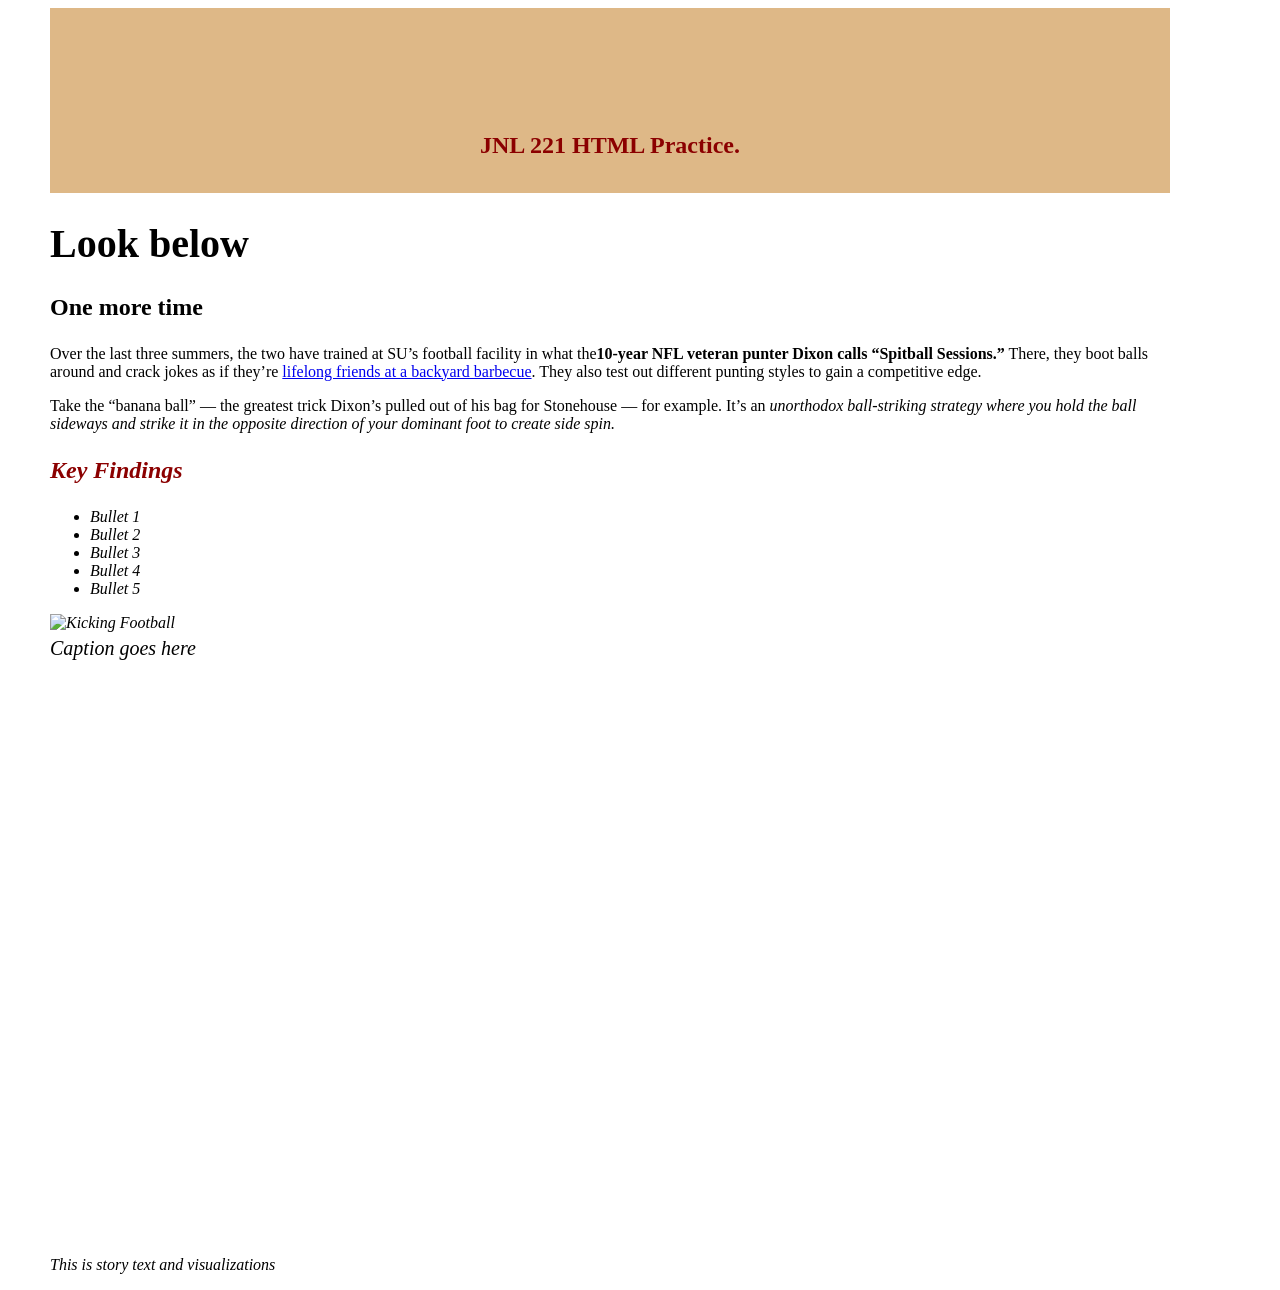
==== index.html @ 4547dd09 "Add files via upload" ====
<!doctype html>
<html lang="en">
  <head>
    <meta charset="utf-8">

    <meta name="viewport" content="width=device-width, initial-scale=1">

    <link rel="stylesheet" href="main.css">

    <title>JNL 221 - Idrissa Ballo HTML Practice</title>
  </head>
  <body>

    <div class="container">

      <div class="row">

        <header class="col bg-secondary text-white p-2 mb-4">
          <h3> JNL 221 HTML Practice.</h3>
        </header>

      </div>

      <div class="row">

        <div class="col-lg-7">

          <h1> Look below</h1>

          <h2>One more time</h2>
<p>Over the last three summers, the two have trained at SU’s football facility in what the<strong>10-year NFL veteran punter Dixon calls “Spitball Sessions.”</strong>  There, they boot balls around and crack jokes as if they’re <a href="https://cnycentral.com/sports/orange-zone/su-football-nfl-alumni-appreciate-fran-browns-community-outreach">lifelong friends at a backyard barbecue</a>. They also test out different punting styles to gain a competitive edge.<p>

<p>Take the “banana ball” — the greatest trick Dixon’s pulled out of his bag for Stonehouse — for example. It’s an <em>unorthodox ball-striking<em> strategy where you hold the ball sideways and strike it in the opposite direction of your dominant foot to create side spin.<p>

  <h3>Key Findings</h3>

<ul>
  <li> Bullet 1</li>
  <li> Bullet 2</li>
  <li> Bullet 3</li>
  <li> Bullet 4</li>
  <li> Bullet 5</li>
</ul>

<img src="https://dailyorange.s3.amazonaws.com/wp-content/uploads/2025/11/12220407/sa2_EMBED_42816_S_Football_Punter_LoganReidsma_SSP_WEB.jpg" ALT=" Kicking Football">
<div class="caption">Caption goes here</div>
<br>
<br>
<br>
<br>
<br>

 <iframe title="Analysis of Fatal Police Shootings by Race and Mental Illness (2015)" aria-label="Small multiple pie chart" id="datawrapper-chart-jWJYV" src="https://datawrapper.dwcdn.net/jWJYV/1/" scrolling="no" frameborder="0" style="width: 0; min-width: 100% !important; border: none;" height="486" data-external="1"></iframe><script type="text/javascript">window.addEventListener("message",function(a){if(void 0!==a.data["datawrapper-height"]){var e=document.querySelectorAll("iframe");for(var t in a.data["datawrapper-height"])for(var r,i=0;r=e[i];i++)if(r.contentWindow===a.source){var d=a.data["datawrapper-height"][t]+"px";r.style.height=d}}});</script>
          <p>This is story text and visualizations</p>
        
        </div>

      </div>

    <!-- Bootstrap Bundle with Popper -->
    <script src="https://cdn.jsdelivr.net/npm/bootstrap@5.0.2/dist/js/bootstrap.bundle.min.js" integrity="sha384-MrcW6ZMFYlzcLA8Nl+NtUVF0sA7MsXsP1UyJoMp4YLEuNSfAP+JcXn/tWtIaxVXM" crossorigin="anonymous"></script>

  </body>
</html>
---- main.css ----
body {
  font-family: Times New Roman, sans-serif;
  max-width: 70rem;
  margin-left: 50px;
  margin-right: 10px;
}

header {
  background-color:  burlywood;
  font-size: 18px;
  padding-top: 100px;
  padding-bottom: 10px;
  padding-left: 10%;
  padding-right: 10%;
  margin-bottom: 15px;
  text-align: center;
  text-shadow: black;
  color: floralwhite;
}

img {
  width: 50%;
}

.caption {
  font-size: 20px;
  margin-left: 0px;
  margin-right: 0px;
  margin-top: 5px
}

h1 {
  font-style: bold;
  font-size: 40px;
}

h2 {
  font-size: 24px;
  margin-bottom: 1.5rem;
}

h3 {
  font-style: bold;
  font-size: 24px;
  color: darkred;

p {
  font-size: 20px;
}

.otherimg {
  max-width: 50rem;
  margin-left: auto;
  margin-right: auto;
  margin-top: 30px;
  margin-bottom: 30px;
}
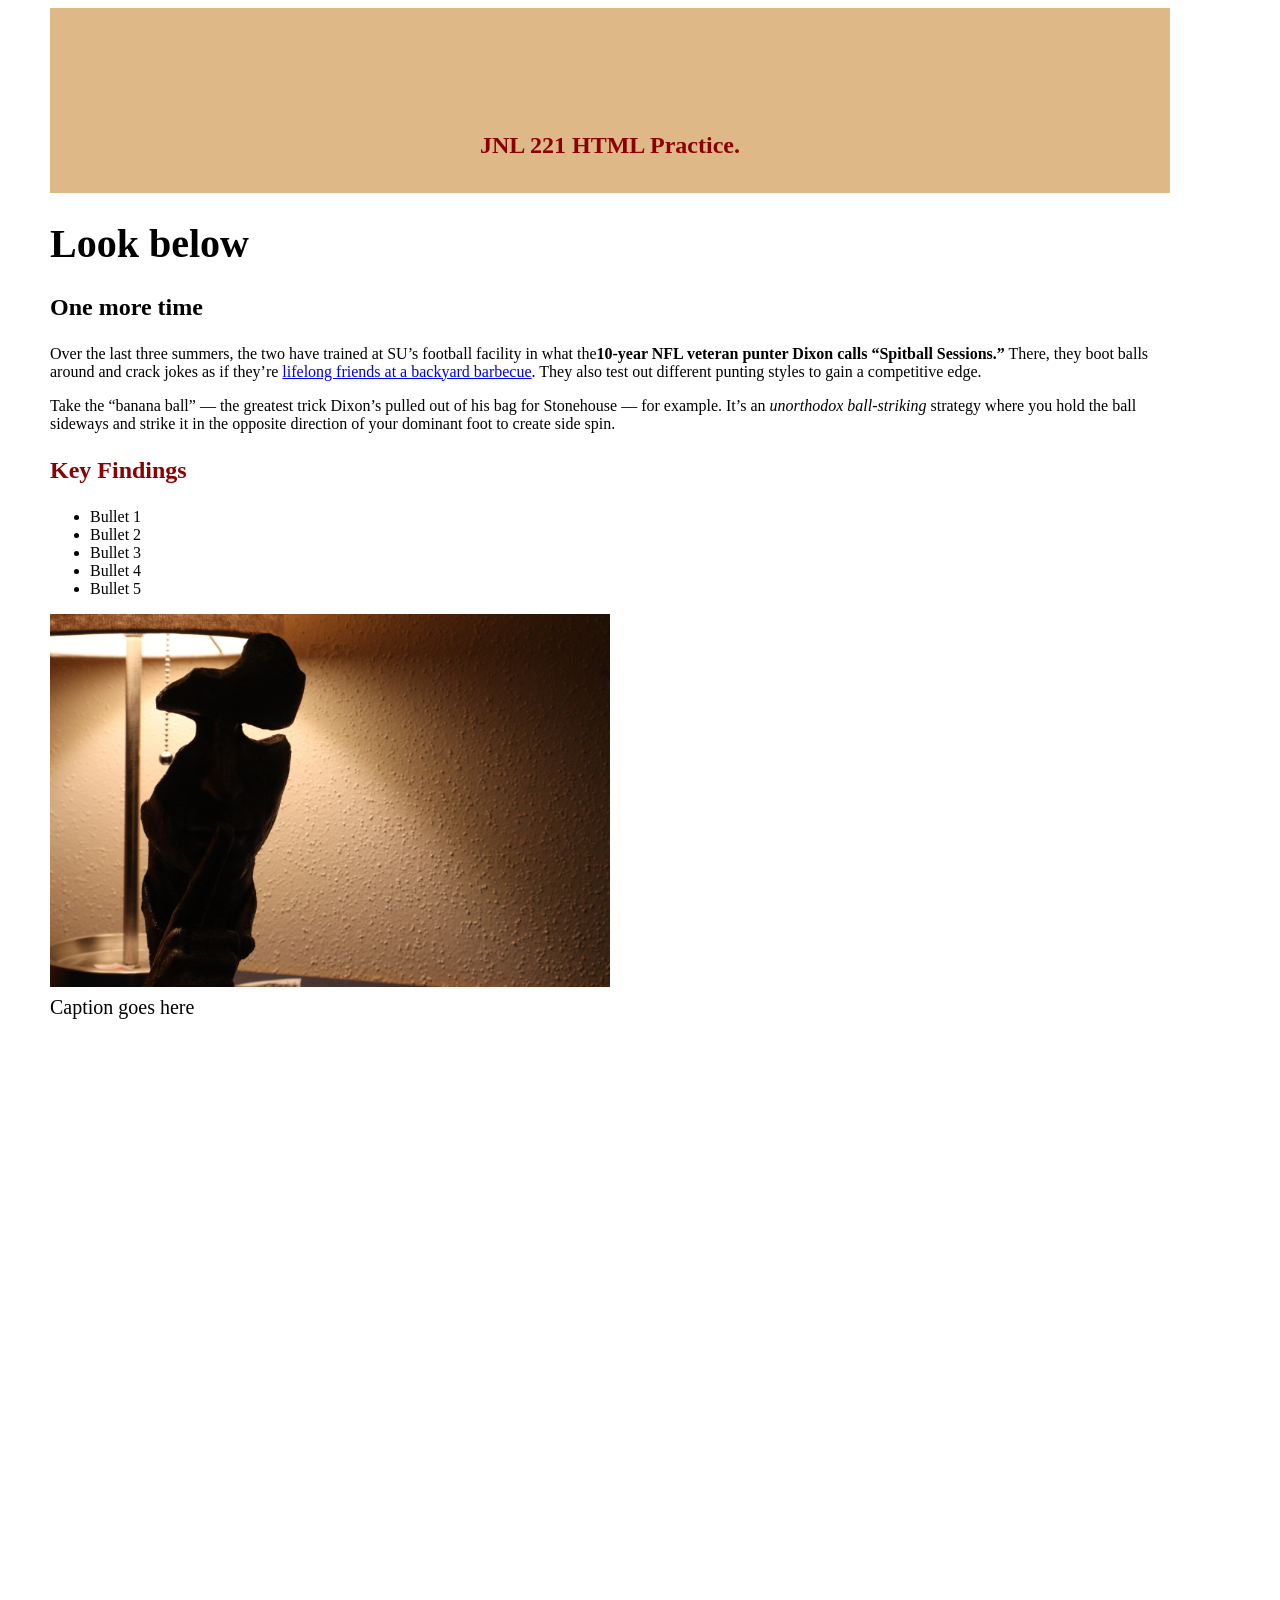
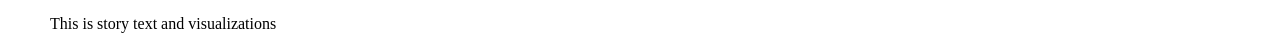
==== commit 64d17efc: "Add files via upload" ====
--- a/index.html
+++ b/index.html
@@ -30,7 +30,7 @@
           <h2>One more time</h2>
 <p>Over the last three summers, the two have trained at SU’s football facility in what the<strong>10-year NFL veteran punter Dixon calls “Spitball Sessions.”</strong>  There, they boot balls around and crack jokes as if they’re <a href="https://cnycentral.com/sports/orange-zone/su-football-nfl-alumni-appreciate-fran-browns-community-outreach">lifelong friends at a backyard barbecue</a>. They also test out different punting styles to gain a competitive edge.<p>
 
-<p>Take the “banana ball” — the greatest trick Dixon’s pulled out of his bag for Stonehouse — for example. It’s an <em>unorthodox ball-striking<em> strategy where you hold the ball sideways and strike it in the opposite direction of your dominant foot to create side spin.<p>
+<p>Take the “banana ball” — the greatest trick Dixon’s pulled out of his bag for Stonehouse — for example. It’s an <em>unorthodox ball-striking</em> strategy where you hold the ball sideways and strike it in the opposite direction of your dominant foot to create side spin.<p>
 
   <h3>Key Findings</h3>
 
@@ -42,8 +42,8 @@
   <li> Bullet 5</li>
 </ul>
 
-<img src="https://dailyorange.s3.amazonaws.com/wp-content/uploads/2025/11/12220407/sa2_EMBED_42816_S_Football_Punter_LoganReidsma_SSP_WEB.jpg" ALT=" Kicking Football">
-<div class="caption">Caption goes here</div>
+<img src="rule_of_thirds.jpg.JPG" ALT="Staue in front of dim light">
+<div class="caption">Caption goes here</div>  
 <br>
 <br>
 <br>
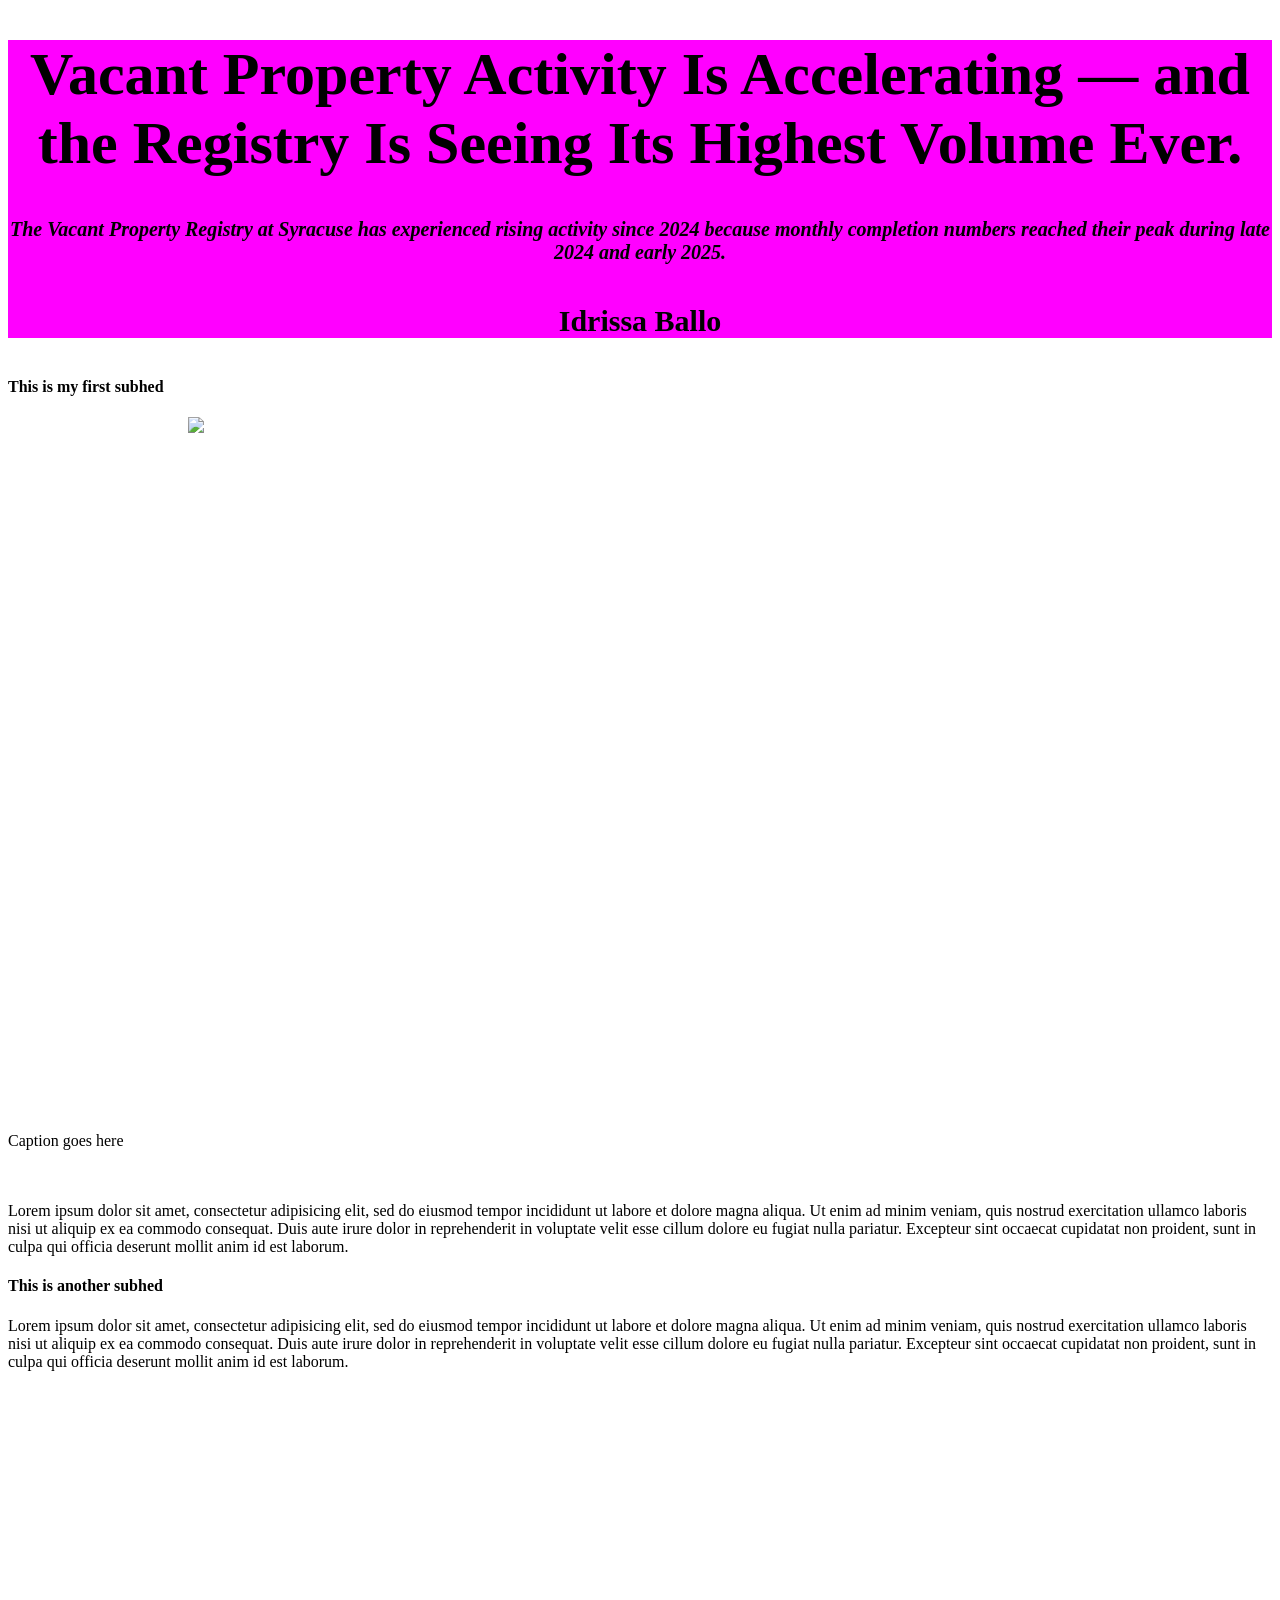
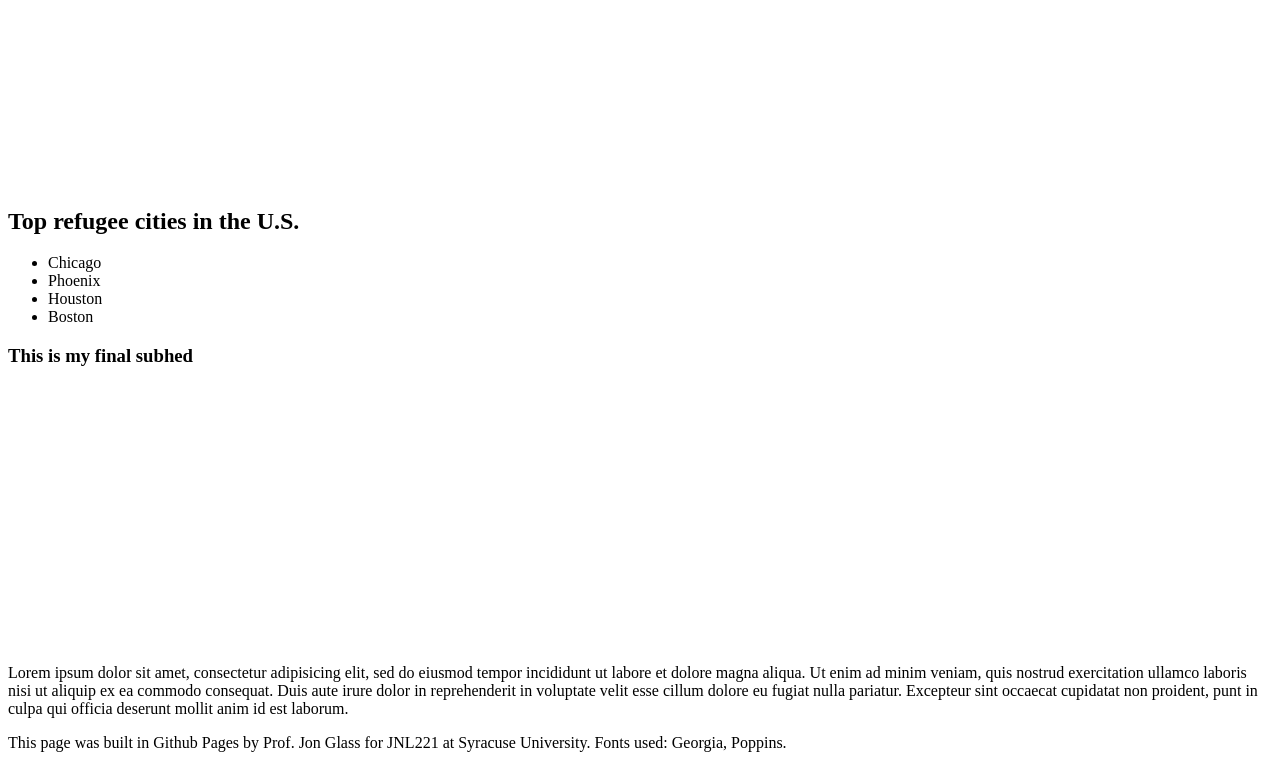
==== commit 8c2fbe4b: "Add files via upload" ====
--- a/index.html
+++ b/index.html
@@ -1,64 +1,101 @@
-<!doctype html>
+<!-- This is the completed HTML page for our final project template. -->
+<!-- I change my dek line to be italicized -->
+<!DOCTYPE html>
 <html lang="en">
-  <head>
-    <meta charset="utf-8">
+	<head>
 
-    <meta name="viewport" content="width=device-width, initial-scale=1">
+		<title> Idrissa Ballo Final Project</title>
+		<!-- Required meta tags -->
+		<meta charset="utf-8">
+		<meta name="viewport" content="width=device-width, initial-scale=1">
 
-    <link rel="stylesheet" href="main.css">
+		
+	<link rel="stylesheet" type="text/css" href="final.css">
 
-    <title>JNL 221 - Idrissa Ballo HTML Practice</title>
-  </head>
-  <body>
+		<!-- Google font: Poppins -->
+		
+	</head>
+	<body>
 
-    <div class="container">
+
+<div class="container">
 
       <div class="row">
 
-        <header class="col bg-secondary text-white p-2 mb-4">
-          <h3> JNL 221 HTML Practice.</h3>
-        </header>
+		<header class= "col bg-secondary text-white p-2 mb-4">
+			<h1> Vacant Property Activity Is Accelerating — and the Registry Is Seeing Its Highest Volume Ever. </h1>
+			<h2>The Vacant Property Registry at Syracuse has experienced rising activity since 2024 because monthly completion numbers reached their peak during late 2024 and early 2025.</h2>
+			<h4>Idrissa Ballo </h4>
+			 </header>	
+			<h4>This is my first subhed</h3>
+			<h3><img src="file:///C:/Users/Young/Downloads/final%20project%20JNL%20221/newhouse.jpg"></h3>
+			<br>
+			<br>
+			<br>
+			<br>
+			<br>
+			<br>
+			<br>
+			<br>
+			<br>
+			<br>
+			<br>
+			<br>
+			<br>
+			<br>
+			<br>
+			<br>
+			<br>
+			<br>
+			<br>
+			<br>
+			<br>
+			<br>
+			<div class="caption">Caption goes here</div>  
+			<br>
+			<br>
+			<p>Lorem ipsum dolor sit amet, consectetur adipisicing elit, sed do eiusmod
+			tempor incididunt ut labore et dolore magna aliqua. Ut enim ad minim veniam,
+			quis nostrud exercitation ullamco laboris nisi ut aliquip ex ea commodo
+			consequat. Duis aute irure dolor in reprehenderit in voluptate velit esse
+			cillum dolore eu fugiat nulla pariatur. Excepteur sint occaecat cupidatat non
+			proident, sunt in culpa qui officia deserunt mollit anim id est laborum.</p>
+		</section>
+		<section>
+			<h4>This is another subhed</h3>
+			<p>Lorem ipsum dolor sit amet, consectetur adipisicing elit, sed do eiusmod
+			tempor incididunt ut labore et dolore magna aliqua. Ut enim ad minim veniam,
+			quis nostrud exercitation ullamco laboris nisi ut aliquip ex ea commodo
+			consequat. Duis aute irure dolor in reprehenderit in voluptate velit esse
+			cillum dolore eu fugiat nulla pariatur. Excepteur sint occaecat cupidatat non
+			proident, sunt in culpa qui officia deserunt mollit anim id est laborum.</p>
+		</section>
+		<section>
+			 <iframe title="[ Insert title here ]" aria-label="Line chart" id="datawrapper-chart-xl50L" src="https://datawrapper.dwcdn.net/xl50L/1/" scrolling="no" frameborder="0" style="width: 0; min-width: 100% !important; border: none;" height="397" data-external="1"></iframe><script type="text/javascript">window.addEventListener("message",function(a){if(void 0!==a.data["datawrapper-height"]){var e=document.querySelectorAll("iframe");for(var t in a.data["datawrapper-height"])for(var r,i=0;r=e[i];i++)if(r.contentWindow===a.source){var d=a.data["datawrapper-height"][t]+"px";r.style.height=d}}});</script>
+			<div class="list">
+				<h2>Top refugee cities in the U.S.</h2>
+				<ul>
+					<li>Chicago</li>
+					<li>Phoenix</li>
+					<li>Houston</li>
+					<li>Boston</li>
+				</ul>
+			</div>
 
-      </div>
-
-      <div class="row">
-
-        <div class="col-lg-7">
-
-          <h1> Look below</h1>
-
-          <h2>One more time</h2>
-<p>Over the last three summers, the two have trained at SU’s football facility in what the<strong>10-year NFL veteran punter Dixon calls “Spitball Sessions.”</strong>  There, they boot balls around and crack jokes as if they’re <a href="https://cnycentral.com/sports/orange-zone/su-football-nfl-alumni-appreciate-fran-browns-community-outreach">lifelong friends at a backyard barbecue</a>. They also test out different punting styles to gain a competitive edge.<p>
-
-<p>Take the “banana ball” — the greatest trick Dixon’s pulled out of his bag for Stonehouse — for example. It’s an <em>unorthodox ball-striking</em> strategy where you hold the ball sideways and strike it in the opposite direction of your dominant foot to create side spin.<p>
-
-  <h3>Key Findings</h3>
-
-<ul>
-  <li> Bullet 1</li>
-  <li> Bullet 2</li>
-  <li> Bullet 3</li>
-  <li> Bullet 4</li>
-  <li> Bullet 5</li>
-</ul>
-
-<img src="rule_of_thirds.jpg.JPG" ALT="Staue in front of dim light">
-<div class="caption">Caption goes here</div>  
-<br>
-<br>
-<br>
-<br>
-<br>
-
- <iframe title="Analysis of Fatal Police Shootings by Race and Mental Illness (2015)" aria-label="Small multiple pie chart" id="datawrapper-chart-jWJYV" src="https://datawrapper.dwcdn.net/jWJYV/1/" scrolling="no" frameborder="0" style="width: 0; min-width: 100% !important; border: none;" height="486" data-external="1"></iframe><script type="text/javascript">window.addEventListener("message",function(a){if(void 0!==a.data["datawrapper-height"]){var e=document.querySelectorAll("iframe");for(var t in a.data["datawrapper-height"])for(var r,i=0;r=e[i];i++)if(r.contentWindow===a.source){var d=a.data["datawrapper-height"][t]+"px";r.style.height=d}}});</script>
-          <p>This is story text and visualizations</p>
-        
-        </div>
-
-      </div>
-
-    <!-- Bootstrap Bundle with Popper -->
-    <script src="https://cdn.jsdelivr.net/npm/bootstrap@5.0.2/dist/js/bootstrap.bundle.min.js" integrity="sha384-MrcW6ZMFYlzcLA8Nl+NtUVF0sA7MsXsP1UyJoMp4YLEuNSfAP+JcXn/tWtIaxVXM" crossorigin="anonymous"></script>
-
-  </body>
-</html>
+			<!-- Add responsive Datawrapper element below this comment. -->
+			
+		</section>
+		<section>
+			<h3>This is my final subhed</h3>
+			<p>Lorem ipsum dolor sit amet, consectetur adipisicing elit, sed do eiusmod
+			tempor incididunt ut labore et dolore magna aliqua. Ut enim ad minim veniam,
+			quis nostrud exercitation ullamco laboris nisi ut aliquip ex ea commodo
+			consequat. Duis aute irure dolor in reprehenderit in voluptate velit esse
+			cillum dolore eu fugiat nulla pariatur. Excepteur sint occaecat cupidatat non
+			proident, punt in culpa qui officia deserunt mollit anim id est laborum.</p>
+		</section>
+		<div class="footer">
+			<p>This page was built in Github Pages by Prof. Jon Glass for JNL221 at Syracuse University. Fonts used: Georgia, Poppins.</p>
+		</div>
+	</body>
+</html>
--- a/final.css
+++ b/final.css
@@ -0,0 +1,55 @@
+/*This is the CSS page for our final template.*/
+
+footer {p font-family:'' ;
+	background-color: #cccccc;
+	text-align: center;
+	font-size: 20px;
+	margin-bottom: 0;
+}
+header {
+	height: auto;
+	font-weight: bold;
+	font-size: 30px; 
+	text-align: center;
+	font-family: 'Times New Roman', serif;
+	background-color: magenta;
+h2 {
+	font-style: italic;
+  font-size: 20px
+}
+}
+h3 {height: 300px;
+	width:400px ;
+
+img {
+  width: 50%;
+  float: right;
+  margin-right:5% ;
+  margin-left:5% ;
+
+h4 {
+	font-style: italic;
+	font-size: 40px;
+	font-family: 'Georgia', serif;
+}
+h3 {height: 300px;
+	width:400px ;
+	font-size: 30px;
+}
+
+
+/*Don't worry about this section yet*/
+@media only screen and (max-width: 767px)
+{
+ .list {
+ 	float: none;
+ 	min-width: 90%;
+ 	margin-left: 10px;
+ 	margin-bottom: 30px;
+ 	margin-top: 30px;
+ }
+ iframe {
+ 	min-width: 90%;
+ 	margin-right: 10px;
+ }
+}
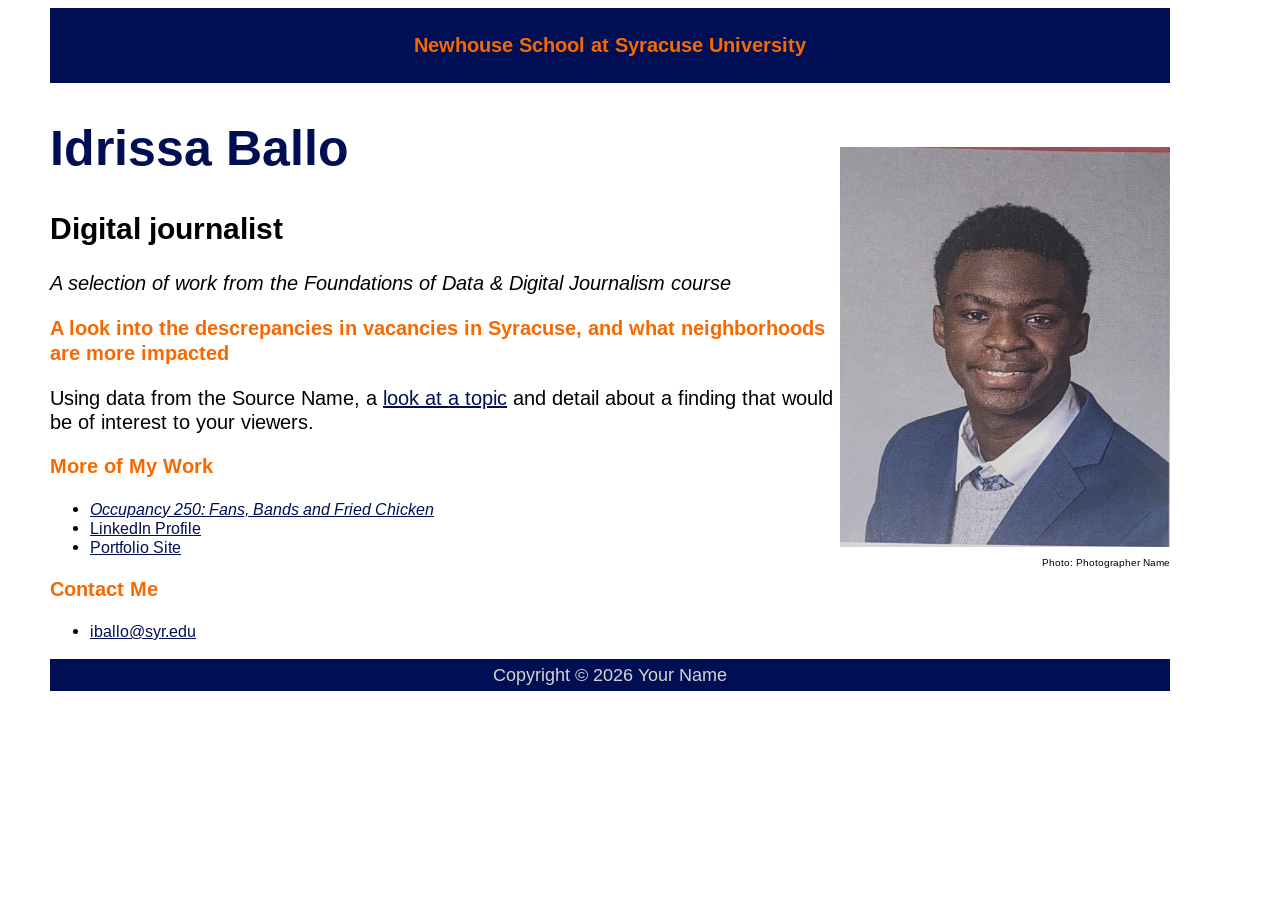
==== commit eb407c1b: "Add files via upload" ====
--- a/index.html
+++ b/index.html
@@ -1,101 +1,97 @@
-<!-- This is the completed HTML page for our final project template. -->
-<!-- I change my dek line to be italicized -->
-<!DOCTYPE html>
+<!doctype html>
 <html lang="en">
-	<head>
+  <head>
+    <meta charset="utf-8">
 
-		<title> Idrissa Ballo Final Project</title>
-		<!-- Required meta tags -->
-		<meta charset="utf-8">
-		<meta name="viewport" content="width=device-width, initial-scale=1">
+    <meta name="viewport" content="width=device-width, initial-scale=1">
 
-		
-	<link rel="stylesheet" type="text/css" href="final.css">
+    <link rel="stylesheet" href="portfolio.css">
 
-		<!-- Google font: Poppins -->
-		
-	</head>
-	<body>
+    <title>Your Name Github Portfolio Site</title>
+
+    <!--Additional Google Font: Arimo -->
+
+<link rel="preconnect" href="https://fonts.googleapis.com">
+<link rel="preconnect" href="https://fonts.gstatic.com" crossorigin>
+<link href="https://fonts.googleapis.com/css2?family=Arimo:ital,wght@0,400..700;1,400..700&display=swap" rel="stylesheet">
 
 
-<div class="container">
+  </head>
+  <body>
+
+    <div class="container">
 
       <div class="row">
 
-		<header class= "col bg-secondary text-white p-2 mb-4">
-			<h1> Vacant Property Activity Is Accelerating — and the Registry Is Seeing Its Highest Volume Ever. </h1>
-			<h2>The Vacant Property Registry at Syracuse has experienced rising activity since 2024 because monthly completion numbers reached their peak during late 2024 and early 2025.</h2>
-			<h4>Idrissa Ballo </h4>
-			 </header>	
-			<h4>This is my first subhed</h3>
-			<h3><img src="file:///C:/Users/Young/Downloads/final%20project%20JNL%20221/newhouse.jpg"></h3>
-			<br>
-			<br>
-			<br>
-			<br>
-			<br>
-			<br>
-			<br>
-			<br>
-			<br>
-			<br>
-			<br>
-			<br>
-			<br>
-			<br>
-			<br>
-			<br>
-			<br>
-			<br>
-			<br>
-			<br>
-			<br>
-			<br>
-			<div class="caption">Caption goes here</div>  
-			<br>
-			<br>
-			<p>Lorem ipsum dolor sit amet, consectetur adipisicing elit, sed do eiusmod
-			tempor incididunt ut labore et dolore magna aliqua. Ut enim ad minim veniam,
-			quis nostrud exercitation ullamco laboris nisi ut aliquip ex ea commodo
-			consequat. Duis aute irure dolor in reprehenderit in voluptate velit esse
-			cillum dolore eu fugiat nulla pariatur. Excepteur sint occaecat cupidatat non
-			proident, sunt in culpa qui officia deserunt mollit anim id est laborum.</p>
-		</section>
-		<section>
-			<h4>This is another subhed</h3>
-			<p>Lorem ipsum dolor sit amet, consectetur adipisicing elit, sed do eiusmod
-			tempor incididunt ut labore et dolore magna aliqua. Ut enim ad minim veniam,
-			quis nostrud exercitation ullamco laboris nisi ut aliquip ex ea commodo
-			consequat. Duis aute irure dolor in reprehenderit in voluptate velit esse
-			cillum dolore eu fugiat nulla pariatur. Excepteur sint occaecat cupidatat non
-			proident, sunt in culpa qui officia deserunt mollit anim id est laborum.</p>
-		</section>
-		<section>
-			 <iframe title="[ Insert title here ]" aria-label="Line chart" id="datawrapper-chart-xl50L" src="https://datawrapper.dwcdn.net/xl50L/1/" scrolling="no" frameborder="0" style="width: 0; min-width: 100% !important; border: none;" height="397" data-external="1"></iframe><script type="text/javascript">window.addEventListener("message",function(a){if(void 0!==a.data["datawrapper-height"]){var e=document.querySelectorAll("iframe");for(var t in a.data["datawrapper-height"])for(var r,i=0;r=e[i];i++)if(r.contentWindow===a.source){var d=a.data["datawrapper-height"][t]+"px";r.style.height=d}}});</script>
-			<div class="list">
-				<h2>Top refugee cities in the U.S.</h2>
-				<ul>
-					<li>Chicago</li>
-					<li>Phoenix</li>
-					<li>Houston</li>
-					<li>Boston</li>
-				</ul>
-			</div>
+        <header class="col bg-secondary text-white p-2 mb-4">
+          <h3>Newhouse School at Syracuse University</h3>
+        </header>
 
-			<!-- Add responsive Datawrapper element below this comment. -->
-			
-		</section>
-		<section>
-			<h3>This is my final subhed</h3>
-			<p>Lorem ipsum dolor sit amet, consectetur adipisicing elit, sed do eiusmod
-			tempor incididunt ut labore et dolore magna aliqua. Ut enim ad minim veniam,
-			quis nostrud exercitation ullamco laboris nisi ut aliquip ex ea commodo
-			consequat. Duis aute irure dolor in reprehenderit in voluptate velit esse
-			cillum dolore eu fugiat nulla pariatur. Excepteur sint occaecat cupidatat non
-			proident, punt in culpa qui officia deserunt mollit anim id est laborum.</p>
-		</section>
-		<div class="footer">
-			<p>This page was built in Github Pages by Prof. Jon Glass for JNL221 at Syracuse University. Fonts used: Georgia, Poppins.</p>
-		</div>
-	</body>
-</html>+      </div>
+
+      <div class="row">
+
+        <div class="col-lg-1">
+
+  
+            <div class="mainimage">
+
+             <!-- Replace with your own photo; Update ALT --> 
+
+              <img src="Headshot.jpg" alt="Your Name photo" width="330" height="400">
+
+              <!-- Update Photographer Name -->
+
+              <div class="caption">Photo: Photographer Name</div>
+
+            </div>
+
+          <h1>Idrissa Ballo</h1>
+
+          <h2>Digital journalist</h2>
+
+          <p><em>A selection of work from the Foundations of Data & Digital Journalism course</em></p>
+
+          <!-- Update with Description about Final Project --> 
+
+          <h3>A look into the descrepancies in vacancies in Syracuse, and what neighborhoods are more impacted</h3>
+
+
+          <p>Using data from the Source Name, a <a href="/final/">look at a topic</a> and detail about a finding that would be of interest to your viewers. 
+          </p>
+
+
+          <h3>More of My Work</h3>
+
+         <!-- Add links to clips, non-class work --> 
+
+          <ul>
+            <li> <a href="https://www.occupancy250.com" target="_blank"><em>Occupancy 250: Fans, Bands and Fried Chicken</em></a></li>
+            <li> <a href="https://www.linkedin.com/in/jonnglass/" target="_blank">LinkedIn Profile</a></li>
+            <li><a href="https://www.jonnglass.com" target="_blank">Portfolio Site</a></li>
+          </ul>
+
+          <h3>Contact Me</h3>
+          <!-- Update to Your Email Address --> 
+
+          <ul>
+            <li> <a href="mailto:yourname@syr.edu?Subject=Inquiry from my Github site">iballo@syr.edu</a></li>
+          </ul>
+
+        </div>
+
+      </div>
+
+    <div class="footer">
+
+
+      <p>Copyright &copy; <script>document.write(new Date().getFullYear())</script> Your Name</p>
+    </div>
+
+
+
+    <!-- Bootstrap Bundle with Popper -->
+    <script src="https://cdn.jsdelivr.net/npm/bootstrap@5.0.2/dist/js/bootstrap.bundle.min.js" integrity="sha384-MrcW6ZMFYlzcLA8Nl+NtUVF0sA7MsXsP1UyJoMp4YLEuNSfAP+JcXn/tWtIaxVXM" crossorigin="anonymous"></script>
+
+  </body>
+</html>
--- a/portfolio.css
+++ b/portfolio.css
@@ -0,0 +1,109 @@
+body {
+  font-family: Arimo, sans-serif;
+  max-width: 70rem;
+  margin-left:50px;
+  margin-right: 10px;
+}
+
+header {
+  background-color: #000E54;
+  font-size: 20px;
+  padding-top: 5px;
+  padding-bottom: 5px;
+  padding-left: 20%;
+  padding-right: 20%;
+  margin-bottom: 10px;
+  text-align: center;
+}
+
+p {
+  font-size: 20px;
+}
+
+h1 {
+  font-style: bold;
+  font-size: 50px;
+  color: #000E54
+}
+
+h2 {
+  font-size: 30px;
+  margin-bottom: 1.5rem;
+}
+
+h3 {
+  font-style: bold;
+  font-size: 20px;
+  color: #F76900;
+}
+
+/* unvisited link */
+a:link {
+  color: #000E54;
+}
+
+/* visited link */
+a:visited {
+  color: #000E54;
+}
+
+/* mouse over link */
+a:hover {
+  color: #F76900;
+}
+
+/* selected link */
+a:active {
+  color: #000E54;
+}
+
+.mainimage {
+  float: right;
+  margin-left: auto;
+  margin-right: auto;
+  margin-top: 30px;
+  margin-bottom: 30px;
+}
+
+.footer p { 
+  color: lightgray;
+  background-color: #000E54;
+  font-size: 18px;
+  padding-top: 5px;
+  padding-bottom: 5px;
+  padding-left: 20%;
+  padding-right: 20%;
+  margin-bottom: 10px;
+  text-align: center;
+}
+
+.caption {
+  font-size: 10px;
+  margin-left: 0px;
+  margin-right: 0px;
+  margin-top: 5px;
+  text-align: right;
+}
+
+/*Add or Update Your Own Font*/
+
+.arimo {
+  font-family: "Arimo", sans-serif;
+  font-optical-sizing: auto;
+  font-weight: 500;
+  font-style: normal;
+}
+
+/*Post Below for Mobile Format*/
+@media only screen and (max-width: 767px)
+
+{
+.mainimage {
+  float: left;
+  margin-left: auto;
+  margin-right: auto;
+  margin-top: 30px;
+  margin-bottom: 30px;
+}
+
+}
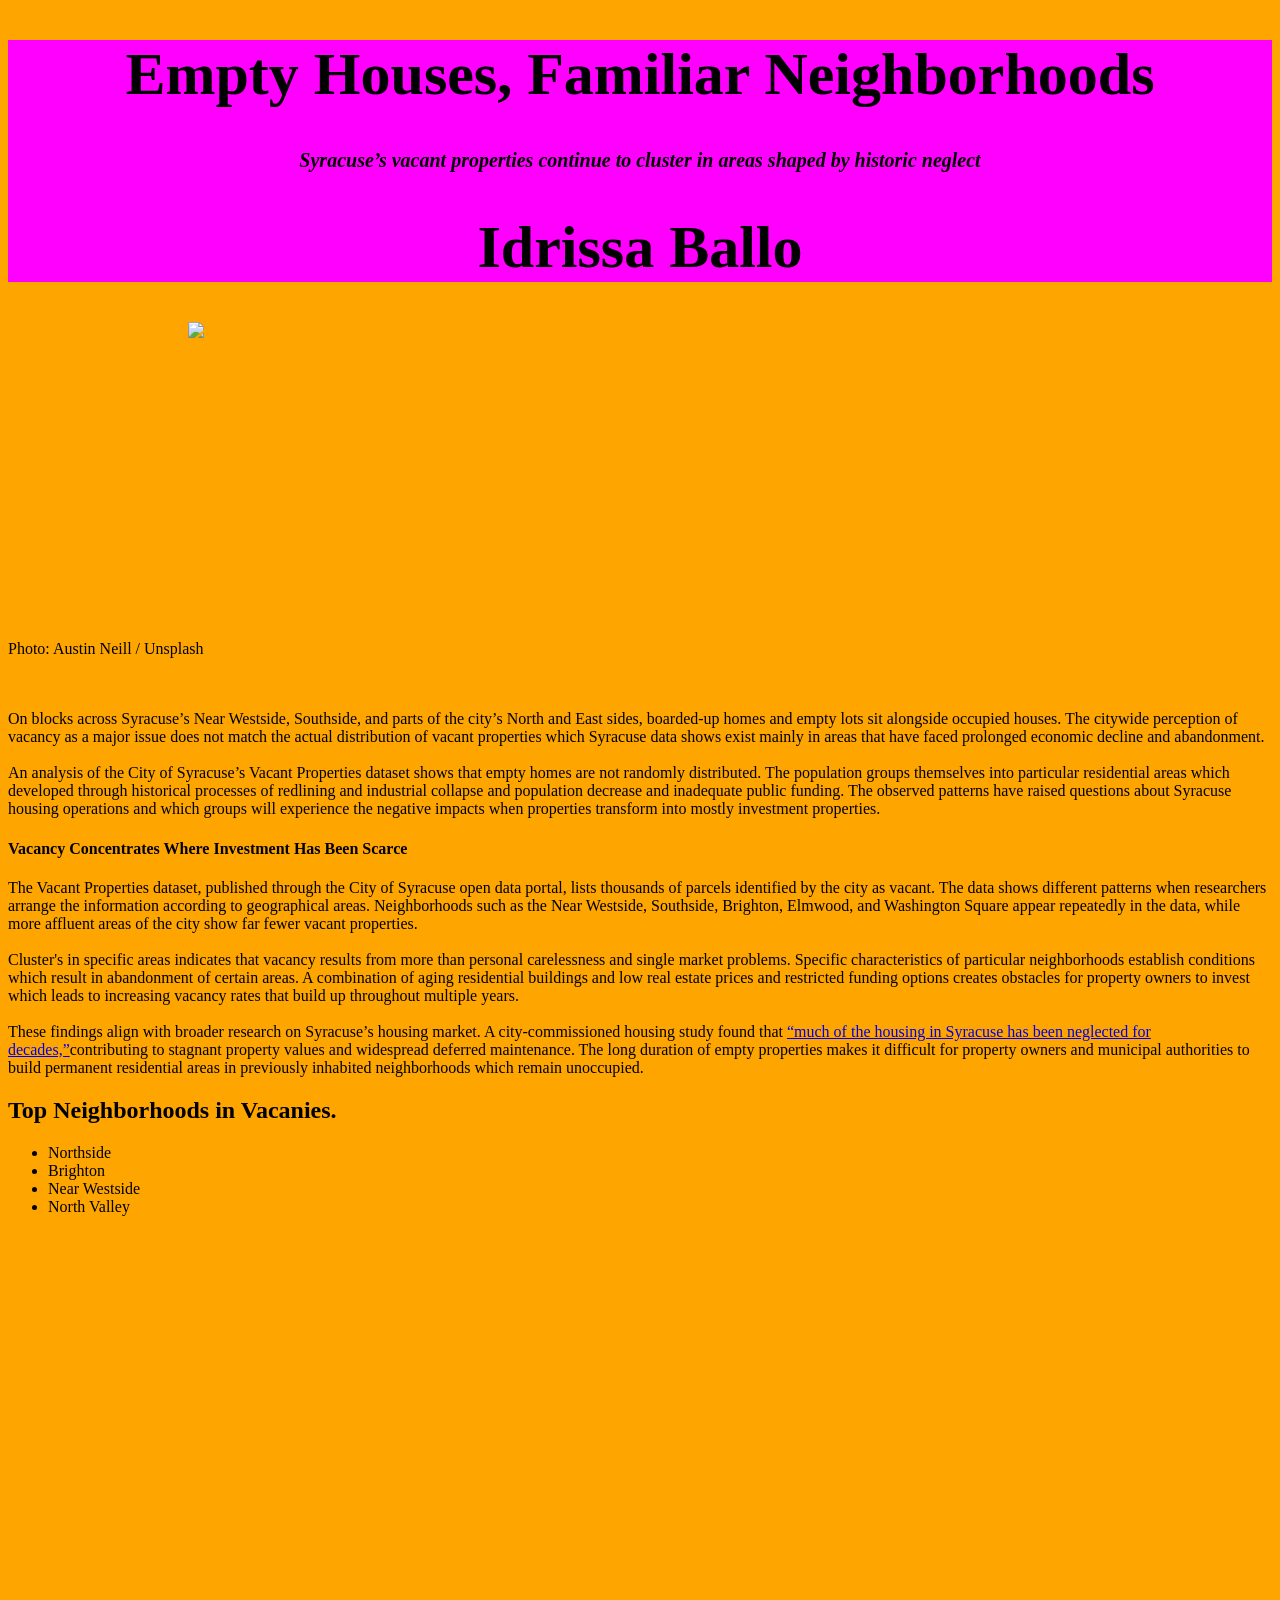
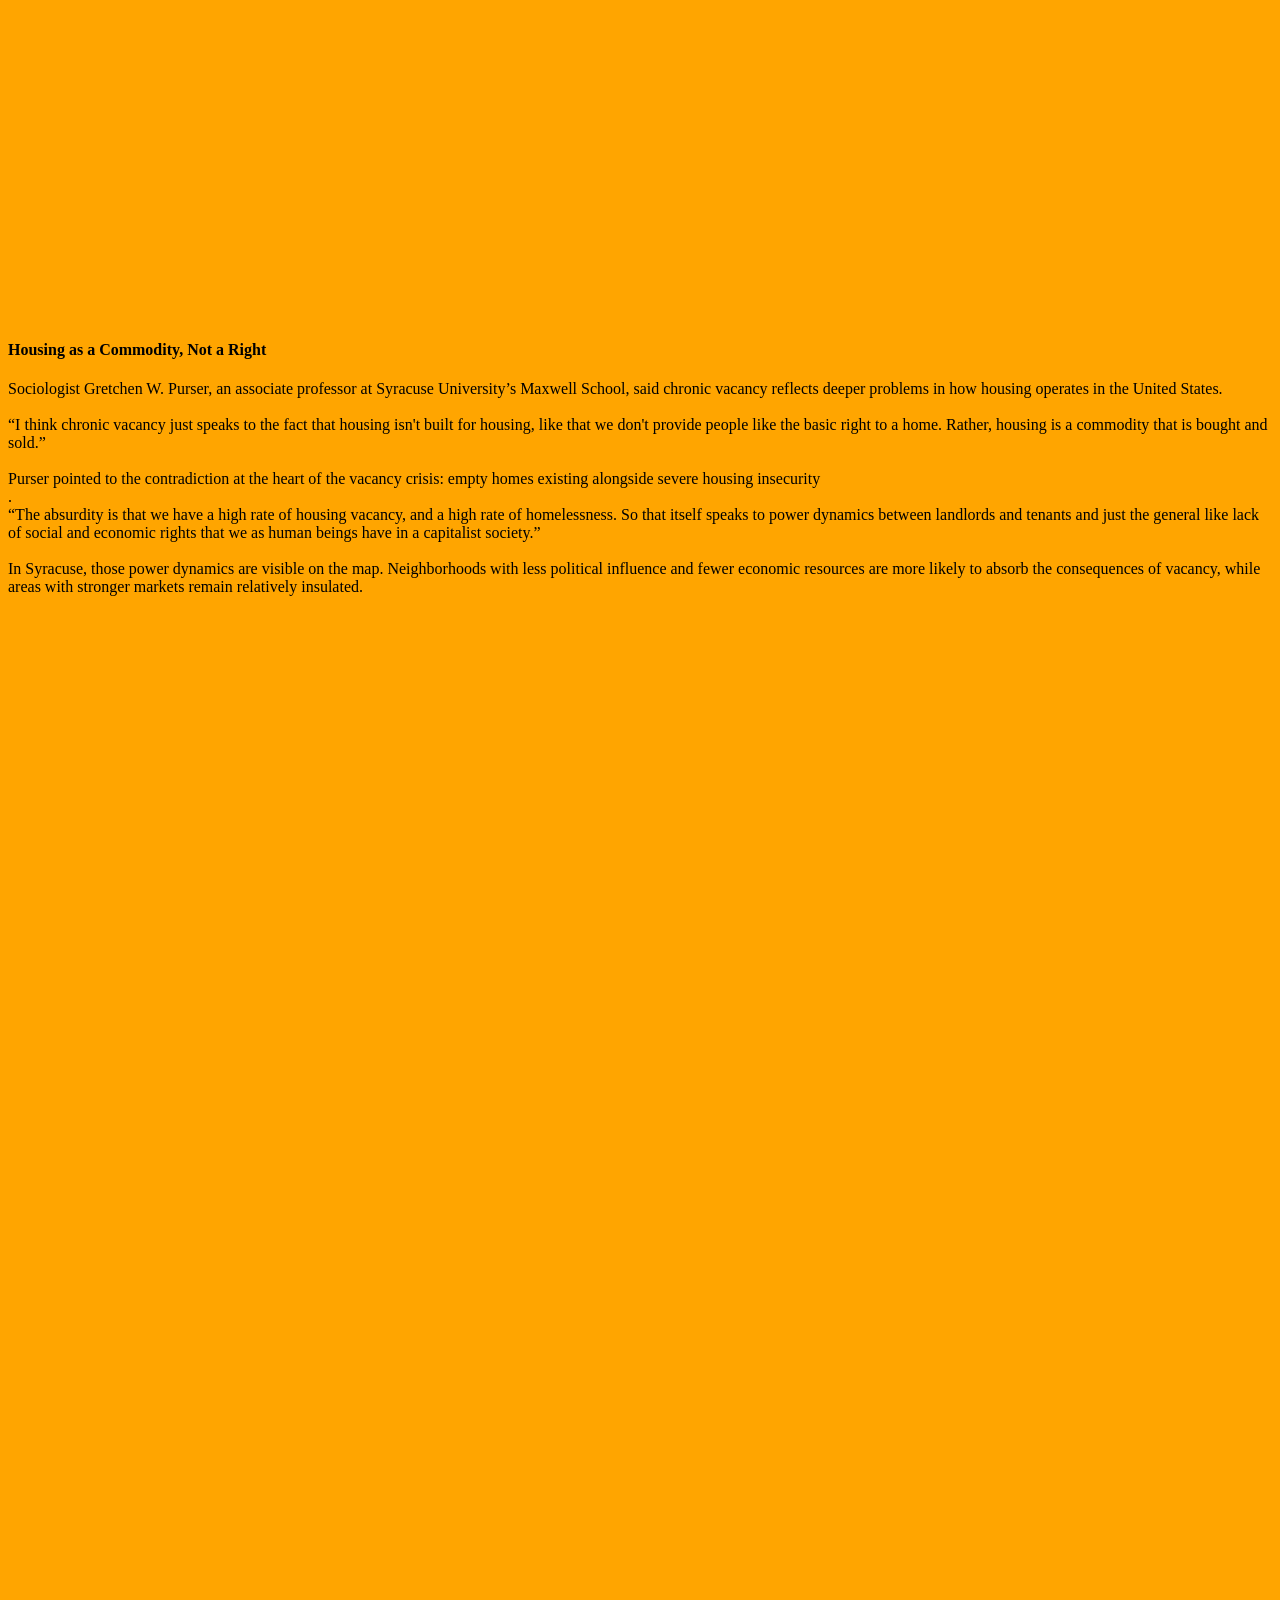
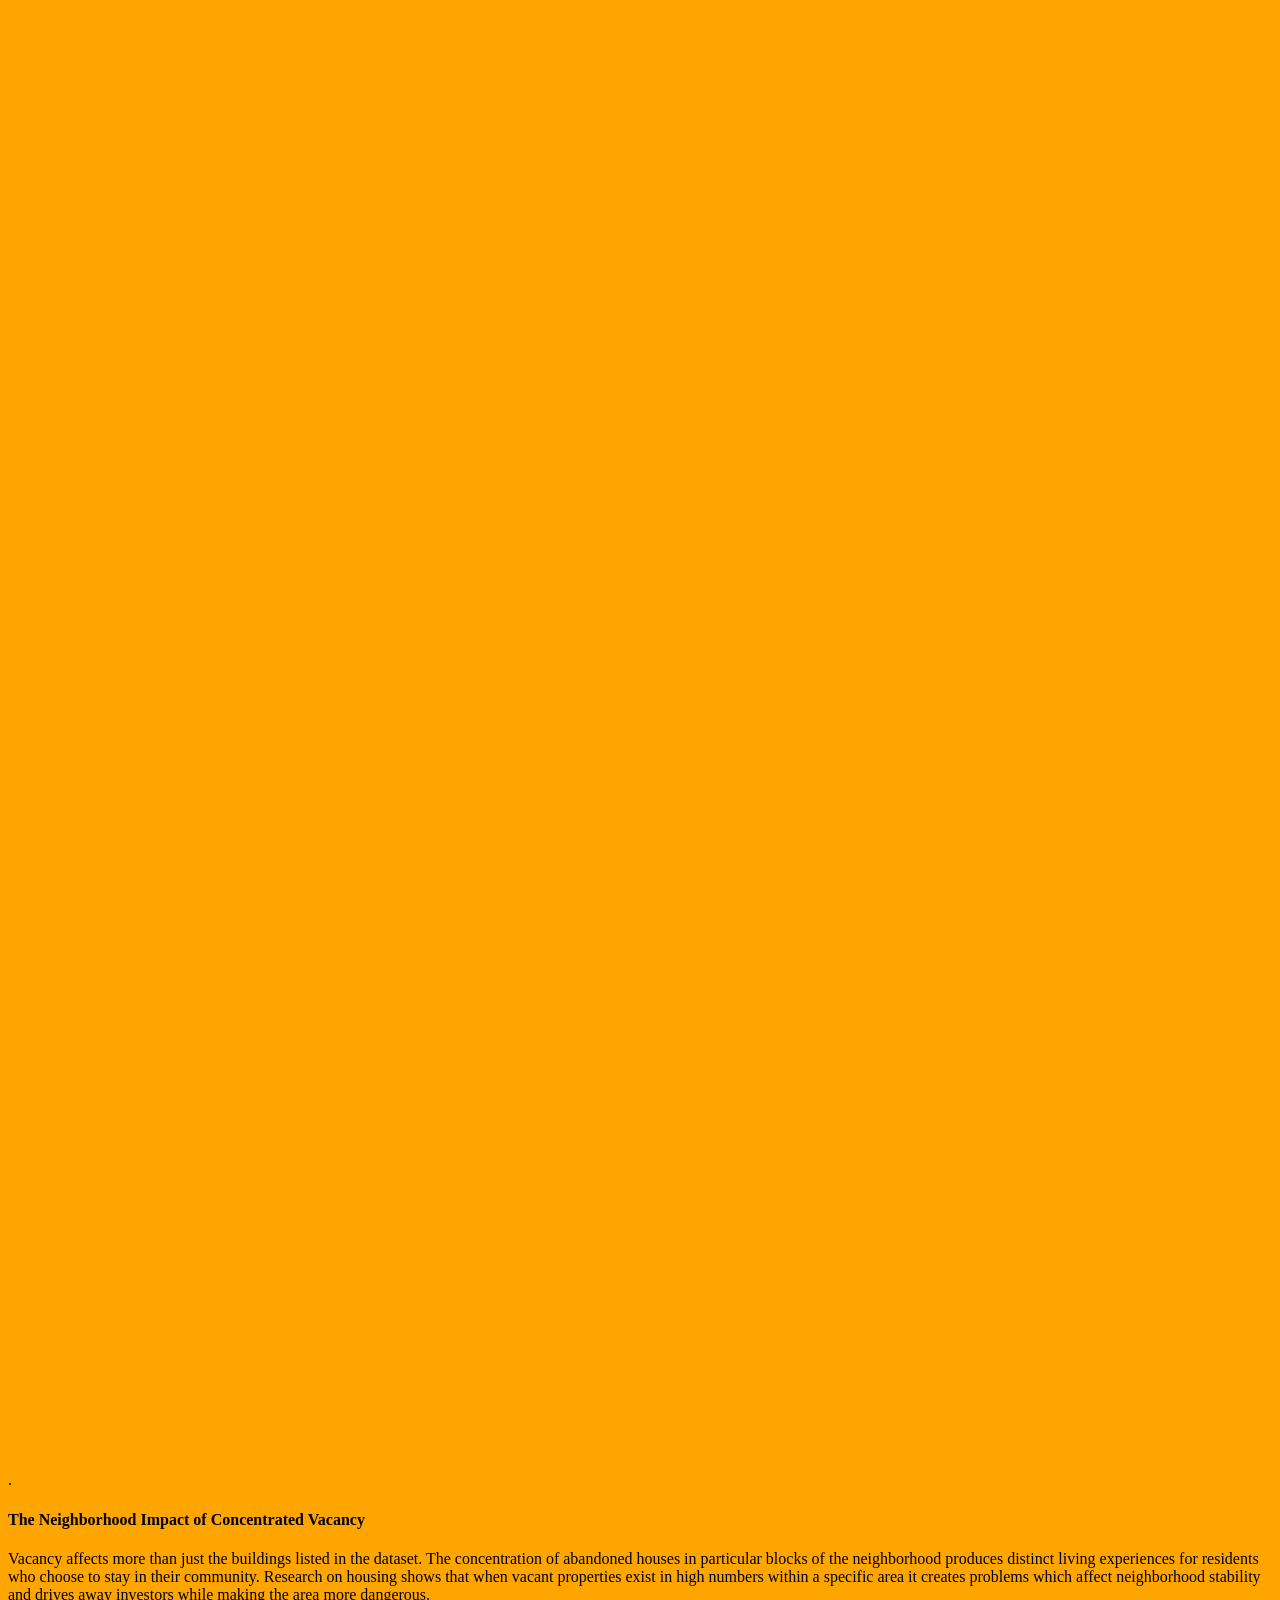
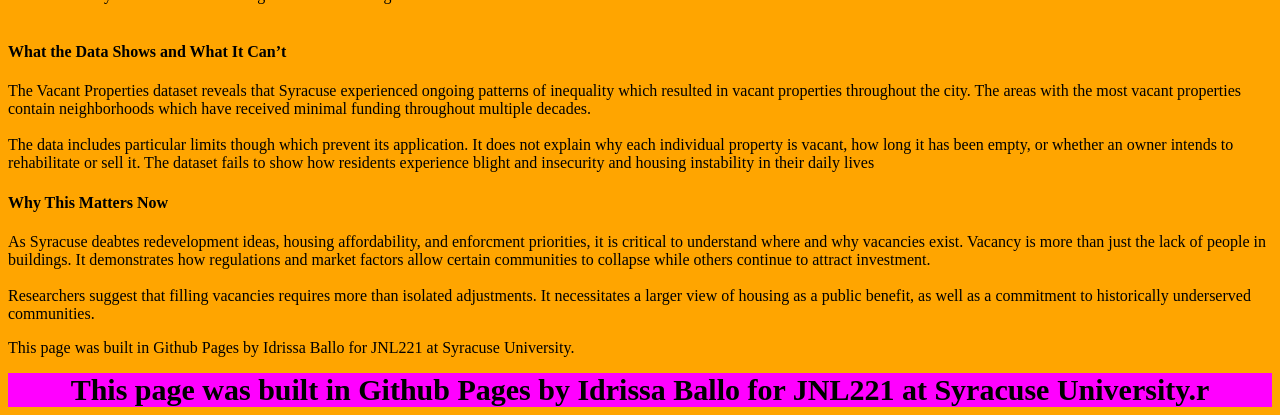
==== commit 4fa270b8: "Add files via upload" ====
--- a/index.html
+++ b/index.html
@@ -1,97 +1,113 @@
-<!doctype html>
+<!-- This is the completed HTML page for our final project template. -->
+<!-- I change my dek line to be italicized -->
+<!DOCTYPE html>
 <html lang="en">
-  <head>
-    <meta charset="utf-8">
+	<head>
 
-    <meta name="viewport" content="width=device-width, initial-scale=1">
+		<title> Vacant Propety Activity is Soaring </title>
+		<!-- Required meta tags -->
+		<meta charset="utf-8">
+		<meta name="viewport" content="width=device-width, initial-scale=1">
 
-    <link rel="stylesheet" href="portfolio.css">
+		
+	<link rel="stylesheet" type="text/css" href="final.css">
 
-    <title>Your Name Github Portfolio Site</title>
-
-    <!--Additional Google Font: Arimo -->
-
-<link rel="preconnect" href="https://fonts.googleapis.com">
-<link rel="preconnect" href="https://fonts.gstatic.com" crossorigin>
-<link href="https://fonts.googleapis.com/css2?family=Arimo:ital,wght@0,400..700;1,400..700&display=swap" rel="stylesheet">
+		<!-- Google font: Oswlad -->
+		
+		<link rel="preconnect" href="https://fonts.googleapis.com">
+	<link rel="preconnect" href="https://fonts.gstatic.com" crossorigin>
+	<link href="https://fonts.googleapis.com/css2?family=Oswald&display=swap" rel="stylesheet">
+	</head>
+	<body bgcolor="orange">
 
 
-  </head>
-  <body>
-
-    <div class="container">
+<div class="container">
 
       <div class="row">
 
-        <header class="col bg-secondary text-white p-2 mb-4">
-          <h3>Newhouse School at Syracuse University</h3>
-        </header>
+		<header class= "col bg-secondary text-white p-2 mb-4">
+			<h1>Empty Houses, Familiar Neighborhoods </h1>
+			<h2>Syracuse’s vacant properties continue to cluster in areas shaped by historic neglect</h2>
+			<h1>Idrissa Ballo </h1>
+			 </header>	
+			<h3><img src="syracuse 1.jpg"></h3>
+			<div class="caption">Photo: Austin Neill / Unsplash</div>  
+			<br>
+			<br>
+			<p>On blocks across Syracuse’s Near Westside, Southside, and parts of the city’s North and East sides, boarded-up homes and empty lots sit alongside occupied houses. The citywide perception of vacancy as a major issue does not match the actual distribution of vacant properties which Syracuse data shows exist mainly in areas that have faced prolonged economic decline and abandonment.
+			<br>
+			<br>
+			An analysis of the City of Syracuse’s Vacant Properties dataset shows that empty homes are not randomly distributed. The population groups themselves into particular residential areas which developed through historical processes of redlining and industrial collapse and population decrease and inadequate public funding. The observed patterns have raised questions about Syracuse housing operations and which groups will experience the negative impacts when properties transform into mostly investment properties.</p>
+		</section>
+		<section>
+			<h4>Vacancy Concentrates Where Investment Has Been Scarce</h4>
+			<p>The Vacant Properties dataset, published through the City of Syracuse open data portal, lists thousands of parcels identified by the city as vacant. The data shows different patterns when researchers arrange the information according to geographical areas. Neighborhoods such as the Near Westside, Southside, Brighton, Elmwood, and Washington Square appear repeatedly in the data, while more affluent areas of the city show far fewer vacant properties.
+			<br>
+			<br>
+			Cluster's in specific areas indicates that vacancy results from more than personal carelessness and single market problems. Specific characteristics of particular neighborhoods establish conditions which result in abandonment of certain areas. A combination of aging residential buildings and low real estate prices and restricted funding options creates obstacles for property owners to invest which leads to increasing vacancy rates that build up throughout multiple years.
+			<br>
+			<br>
+			These findings align with broader research on Syracuse’s housing market. A city-commissioned housing study found that <a href="https://www.syracusehousingstudy.com/home?">“much of the housing in Syracuse has been neglected for decades,”</a>contributing to stagnant property values and widespread deferred maintenance. The long duration of empty properties makes it difficult for property owners and municipal authorities to build permanent residential areas in previously inhabited neighborhoods which remain unoccupied.
 
-      </div>
+			<div class="list">
+				<h2>Top Neighborhoods in Vacanies.</h2>
+				<ul>
+					<li>Northside</li>
+					<li>Brighton</li>
+					<li>Near Westside</li>
+					<li>North Valley</li>
+				</ul>
+			</div>
 
-      <div class="row">
+		<section>
+			<iframe title="Vacant Properties by Neighborhood in Syracuse" aria-label="Stacked Bars" id="datawrapper-chart-Alho7" src="https://datawrapper.dwcdn.net/Alho7/2/" scrolling="no" frameborder="0" style="width: 0; min-width: 100% !important; border: none;" height="684" data-external="1"></iframe><script type="text/javascript">window.addEventListener("message",function(a){if(void 0!==a.data["datawrapper-height"]){var e=document.querySelectorAll("iframe");for(var t in a.data["datawrapper-height"])for(var r,i=0;r=e[i];i++)if(r.contentWindow===a.source){var d=a.data["datawrapper-height"][t]+"px";r.style.height=d}}});</script>
+		</section>
+		<section>
+			<h4>Housing as a Commodity, Not a Right</h4>
+			<p> Sociologist Gretchen W. Purser, an associate professor at Syracuse University’s Maxwell School, said chronic vacancy reflects deeper problems in how housing operates in the United States.
+			<br>
+			<br>
+		“I think chronic vacancy just speaks to the fact that housing isn't built for housing, like that we don't provide people like the basic right to a home. Rather, housing is a commodity that is bought and sold.”
+		<br>
+		<br>
+		Purser pointed to the contradiction at the heart of the vacancy crisis: empty homes existing alongside severe housing insecurity
+		<br>.
+		<br>
+	“The absurdity is that we have a high rate of housing vacancy, and a high rate of homelessness. So that itself speaks to power dynamics between landlords and tenants and just the general like lack of social and economic rights that we as human beings have in a capitalist society.”
+	<br>
+	<br>
+	In Syracuse, those power dynamics are visible on the map. Neighborhoods with less political influence and fewer economic resources are more likely to absorb the consequences of vacancy, while areas with stronger markets remain relatively insulated.
+	<iframe title="Vacant Properties : Residential Vs Commercial" aria-label="Grouped Bars" id="datawrapper-chart-RJFJ4" src="https://datawrapper.dwcdn.net/RJFJ4/1/" scrolling="no" frameborder="0" style="width: 0; min-width: 100% !important; border: none;" height="2471" data-external="1"></iframe><script type="text/javascript">window.addEventListener("message",function(a){if(void 0!==a.data["datawrapper-height"]){var e=document.querySelectorAll("iframe");for(var t in a.data["datawrapper-height"])for(var r,i=0;r=e[i];i++)if(r.contentWindow===a.source){var d=a.data["datawrapper-height"][t]+"px";r.style.height=d}}});</script>
+.</p>
+		<h4>The Neighborhood Impact of Concentrated Vacancy</h4>
+		<p>Vacancy affects more than just the buildings listed in the dataset. The concentration of abandoned houses in particular blocks of the neighborhood produces distinct living experiences for residents who choose to stay in their community. Research on housing shows that when vacant properties exist in high numbers within a specific area it creates problems which affect neighborhood stability and drives away investors while making the area more dangerous.
+		<br>
+		<br>
+		
+</p>
+		<h4>What the Data Shows and What It Can’t</h4>
+		<p>The Vacant Properties dataset reveals that Syracuse experienced ongoing patterns of inequality which resulted in vacant properties throughout the city. The areas with the most vacant properties contain neighborhoods which have received minimal funding throughout multiple decades.
+		<br>
+		<br>
+		The data includes particular limits though which prevent its application. It does not explain why each individual property is vacant, how long it has been empty, or whether an owner intends to rehabilitate or sell it. The dataset fails to show how residents experience blight and insecurity and housing instability in their daily lives
+</p>
 
-        <div class="col-lg-1">
+		<h4>Why This Matters Now</h4>
+		As Syracuse deabtes redevelopment ideas, housing affordability, and enforcment priorities, it is critical to understand where and why vacancies exist. Vacancy is more than just the lack of people in buildings. It demonstrates how regulations and market factors allow certain communities to collapse while others continue to attract investment.
+		<br>
+		<br>
+		Researchers suggest that filling vacancies requires more than isolated adjustments. It necessitates a larger view of housing as a public benefit, as well as a commitment to historically underserved communities.
 
-  
-            <div class="mainimage">
-
-             <!-- Replace with your own photo; Update ALT --> 
-
-              <img src="Headshot.jpg" alt="Your Name photo" width="330" height="400">
-
-              <!-- Update Photographer Name -->
-
-              <div class="caption">Photo: Photographer Name</div>
-
-            </div>
-
-          <h1>Idrissa Ballo</h1>
-
-          <h2>Digital journalist</h2>
-
-          <p><em>A selection of work from the Foundations of Data & Digital Journalism course</em></p>
-
-          <!-- Update with Description about Final Project --> 
-
-          <h3>A look into the descrepancies in vacancies in Syracuse, and what neighborhoods are more impacted</h3>
-
-
-          <p>Using data from the Source Name, a <a href="/final/">look at a topic</a> and detail about a finding that would be of interest to your viewers. 
-          </p>
-
-
-          <h3>More of My Work</h3>
-
-         <!-- Add links to clips, non-class work --> 
-
-          <ul>
-            <li> <a href="https://www.occupancy250.com" target="_blank"><em>Occupancy 250: Fans, Bands and Fried Chicken</em></a></li>
-            <li> <a href="https://www.linkedin.com/in/jonnglass/" target="_blank">LinkedIn Profile</a></li>
-            <li><a href="https://www.jonnglass.com" target="_blank">Portfolio Site</a></li>
-          </ul>
-
-          <h3>Contact Me</h3>
-          <!-- Update to Your Email Address --> 
-
-          <ul>
-            <li> <a href="mailto:yourname@syr.edu?Subject=Inquiry from my Github site">iballo@syr.edu</a></li>
-          </ul>
-
-        </div>
-
-      </div>
-
-    <div class="footer">
-
-
-      <p>Copyright &copy; <script>document.write(new Date().getFullYear())</script> Your Name</p>
-    </div>
-
-
-
-    <!-- Bootstrap Bundle with Popper -->
-    <script src="https://cdn.jsdelivr.net/npm/bootstrap@5.0.2/dist/js/bootstrap.bundle.min.js" integrity="sha384-MrcW6ZMFYlzcLA8Nl+NtUVF0sA7MsXsP1UyJoMp4YLEuNSfAP+JcXn/tWtIaxVXM" crossorigin="anonymous"></script>
-
-  </body>
-</html>
+		</section>
+		<div class="footer">
+			<p>This page was built in Github Pages by Idrissa Ballo for JNL221 at Syracuse University. </p>
+		</div>
+	</body>
+	<body>
+  <div class="content-wrapper">
+    <header>This page was built in Github Pages by Idrissa Ballo for JNL221 at Syracuse University.r</header>
+    </main>
+    
+  </div>
+</body>
+</html>
--- a/final.css
+++ b/final.css
@@ -0,0 +1,55 @@
+/*This is the CSS page for our final template.*/
+
+footer {p font-family:'' ;
+	background-color: #cccccc;
+	text-align: center;
+	font-size: 20px;
+	margin-bottom: 0;
+}
+header {
+	height: auto;
+	font-weight: bold;
+	font-size: 30px; 
+	text-align: center;
+	font-family: 'Times New Roman', serif;
+	background-color: magenta;
+h2 {
+	font-style: italic;
+  font-size: 20px
+}
+}
+h3 {height: 300px;
+	width:400px ;
+
+img {
+  width: 50%;
+  float: right;
+  margin-right:5% ;
+  margin-left:5% ;
+
+h4 {
+	font-style: italic;
+	font-size: 40px;
+	font-family: 'Georgia', serif;
+}
+h3 {height: 300px;
+	width:400px ;
+	font-size: 30px;
+}
+
+
+/*Don't worry about this section yet*/
+@media only screen and (max-width: 767px)
+{
+ .list {
+ 	float: none;
+ 	min-width: 90%;
+ 	margin-left: 10px;
+ 	margin-bottom: 30px;
+ 	margin-top: 30px;
+ }
+ iframe {
+ 	min-width: 90%;
+ 	margin-right: 10px;
+ }
+}
